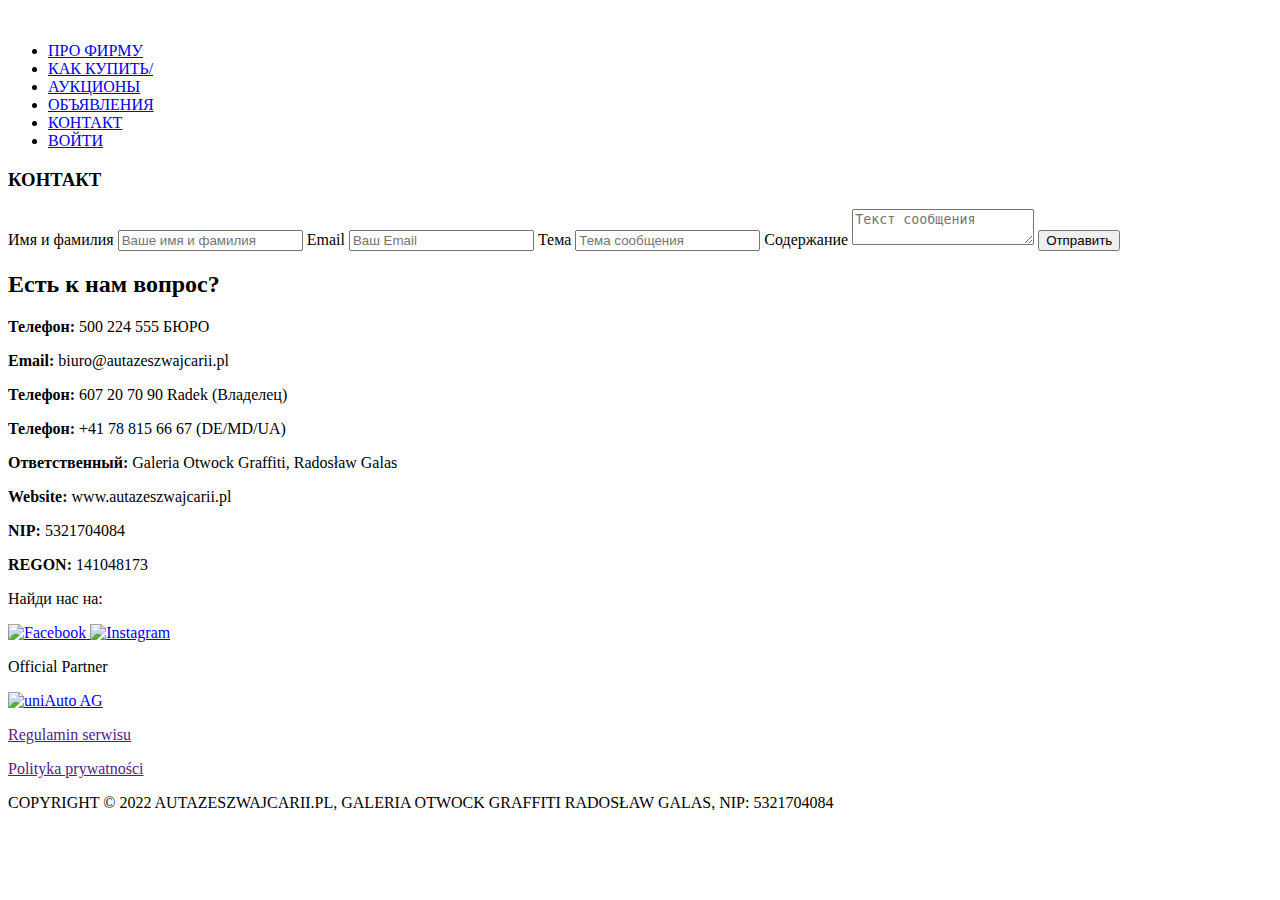
==== Contact.html @ 076011ea "Initial commit" ====
<!DOCTYPE html>
<html lang="ru  ">
<head>
	<meta charset="UTF-8">
	<meta name="viewport" content="width=device-width, initial-scale=1.0">
	<title>Contacte</title>
	<link rel="stylesheet" href="./.css">
</head>
<body>
	<div class="header">
		<div class="logo">
			<img src="" alt="">
		</div>
		<div class="nav">
			<ul class="navigation">
				<li><a href="#">ПРО ФИРМУ</a></li>
				<li><a href="#">КАК КУПИТЬ/</a></li>
				<li><a href="#">АУКЦИОНЫ</a></li>
				<li><a href="#">ОБЪЯВЛЕНИЯ</a></li>
				<li><a href="#">КОНТАКТ
				</a></li>
				<li><a href="#">ВОЙТИ</a></li>
			</ul>
		</div>
	</div>
	<div class="container">
<div class="maps"></div>
<h3 class='titlu-contact'>КОНТАКТ</h3>

<div class="contact-form">
	<form action="submit-form.php" method="POST">
			<label for="name">Имя и фамилия</label>
			<input type="text" id="name" name="name" placeholder="Ваше имя и фамилия">

			<label for="email">Email</label>
			<input type="email" id="email" name="email" placeholder="Ваш Email">

			<label for="subject">Тема</label>
			<input type="text" id="subject" name="subject" placeholder="Тема сообщения">

			<label for="message">Содержание</label>
			<textarea id="message" name="message" placeholder="Текст сообщения"></textarea>

			<input type="submit" value="Отправить">
	</form>
</div>

<div class="contact-info">
	<h2>Есть к нам вопрос?</h2>
	<p><strong>Телефон:</strong> 500 224 555 БЮРО</p>
	<p><strong>Email:</strong> biuro@autazeszwajcarii.pl</p>
	<p><strong>Телефон:</strong> 607 20 70 90 Radek (Владелец)</p>
	<p><strong>Телефон:</strong> +41 78 815 66 67 (DE/MD/UA)</p>
	<p><strong>Ответственный:</strong> Galeria Otwock Graffiti, Radosław Galas</p>
	<p><strong>Website:</strong> www.autazeszwajcarii.pl</p>
	<p><strong>NIP:</strong> 5321704084</p>
	<p><strong>REGON:</strong> 141048173</p>
</div>

<div class="external-links">
	<div class="social-links">
    <p>Найди нас на:</p>
    <a href="https://www.facebook.com/yourprofile">
        <img src="facebook-logo.png" alt="Facebook" />
    </a>
    <a href="https://www.instagram.com/yourprofile">
        <img src="instagram-logo.png" alt="Instagram" />
    </a>
</div>

<div class="partnership">
    <p>Official Partner</p>
    <a href="https://www.yourpartnerlink.com">
        <img src="partner-logo.png" alt="uniAuto AG" />
    </a>
</div>
</div>
	
</div>

	<footer class="footer">
		<div class="footer-content">
			<div class="footer-pravaci">
				<p><a href="">Regulamin serwisu</a></p>
				<p><a href="">Polityka prywatności</a></p>
			</div>
			<div class="footer-copyright">
				<p>COPYRIGHT © 2022 AUTAZESZWAJCARII.PL, GALERIA OTWOCK GRAFFITI RADOSŁAW GALAS, NIP: 5321704084</p>
			</div>
		</div>
	</footer>
	
</body>
</html>
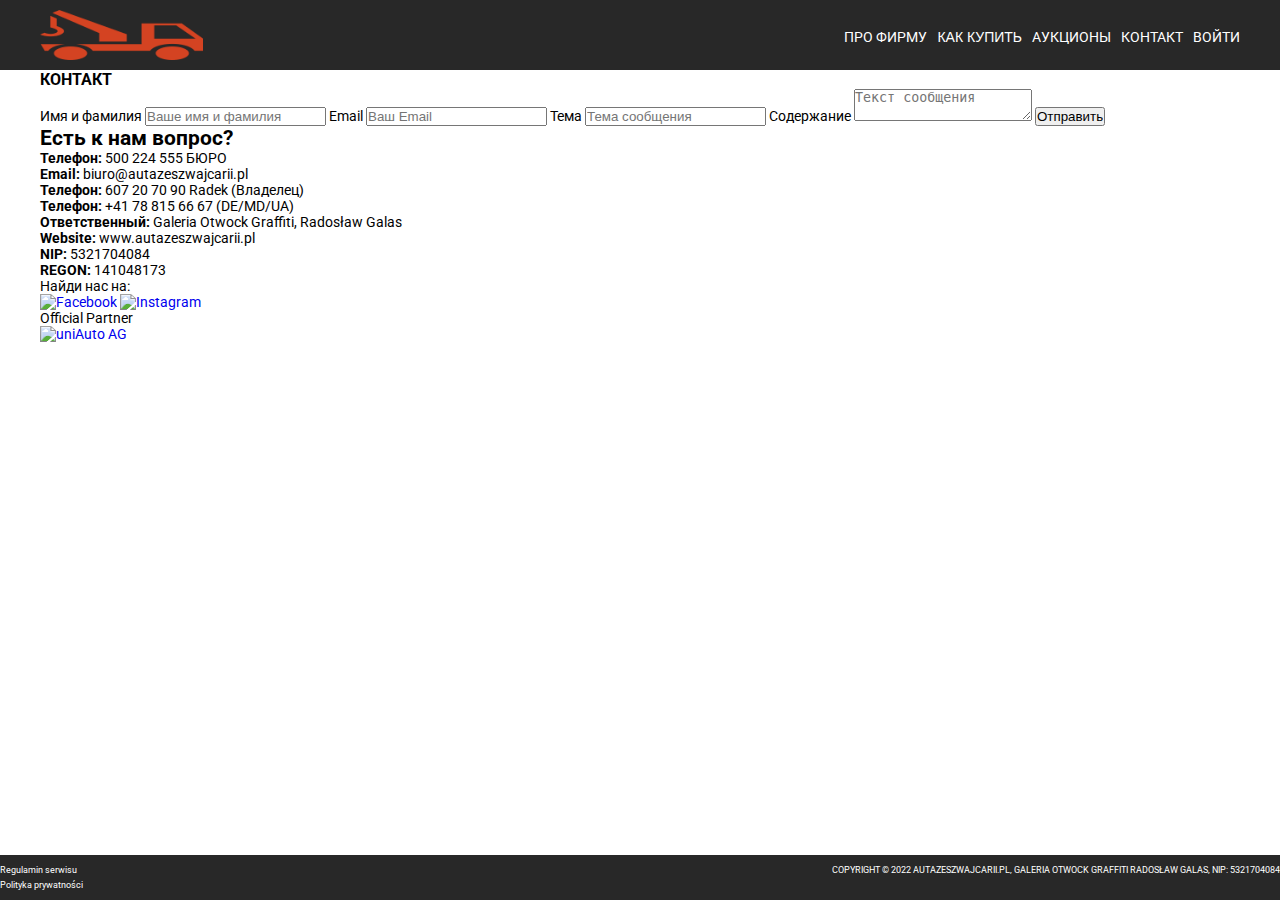
==== commit acc57f26: "add style" ====
--- a/Contact.html
+++ b/Contact.html
@@ -1,94 +1,124 @@
 <!DOCTYPE html>
 <html lang="ru  ">
-<head>
-	<meta charset="UTF-8">
-	<meta name="viewport" content="width=device-width, initial-scale=1.0">
-	<title>Contacte</title>
-	<link rel="stylesheet" href="./.css">
-</head>
-<body>
-	<div class="header">
-		<div class="logo">
-			<img src="" alt="">
-		</div>
-		<div class="nav">
-			<ul class="navigation">
-				<li><a href="#">ПРО ФИРМУ</a></li>
-				<li><a href="#">КАК КУПИТЬ/</a></li>
-				<li><a href="#">АУКЦИОНЫ</a></li>
-				<li><a href="#">ОБЪЯВЛЕНИЯ</a></li>
-				<li><a href="#">КОНТАКТ
-				</a></li>
-				<li><a href="#">ВОЙТИ</a></li>
-			</ul>
-		</div>
-	</div>
-	<div class="container">
-<div class="maps"></div>
-<h3 class='titlu-contact'>КОНТАКТ</h3>
+	<head>
+		<meta charset="UTF-8" />
+		<meta name="viewport" content="width=device-width, initial-scale=1.0" />
+		<title>Contacte</title>
+		<link rel="stylesheet" href="/assets/css/index.css" />
+		<script src="/assets/js/index.js"></script>
+	</head>
+	<body>
+		<header>
+			<div class="container">
+				<div class="header">
+					<div class="logo">
+						<a href="index.html"
+							><img class="logo-img" src="/assets/img/logo.png" alt="Logo"
+						/></a>
+					</div>
+					<div class="nav">
+						<ul class="navigation">
+							<li><a href="Firma.html">ПРО ФИРМУ</a></li>
+							<li class="dropdown" id="dropdown-toggle">
+								<button>КАК КУПИТЬ</button>
+								<ul class="dropdown-menu" id="dropdown-menu">
+									<li><a href="Rules.html">правила</a></li>
+									<li><a href="FAQ.html">Часто задаваемые вопросы</a></li>
+								</ul>
+							</li>
+							<li><a href="index.html">АУКЦИОНЫ</a></li>
+							<li><a href="Contact.html">КОНТАКТ </a></li>
+							<li><a href="Login.html">ВОЙТИ</a></li>
+						</ul>
+					</div>
+				</div>
+			</div>
+		</header>
 
-<div class="contact-form">
-	<form action="submit-form.php" method="POST">
-			<label for="name">Имя и фамилия</label>
-			<input type="text" id="name" name="name" placeholder="Ваше имя и фамилия">
+		<div class="container">
+			<div class="maps"></div>
+			<h3 class="titlu-contact">КОНТАКТ</h3>
 
-			<label for="email">Email</label>
-			<input type="email" id="email" name="email" placeholder="Ваш Email">
+			<div class="contact-form">
+				<form action="submit-form.php" method="POST">
+					<label for="name">Имя и фамилия</label>
+					<input
+						type="text"
+						id="name"
+						name="name"
+						placeholder="Ваше имя и фамилия"
+					/>
 
-			<label for="subject">Тема</label>
-			<input type="text" id="subject" name="subject" placeholder="Тема сообщения">
+					<label for="email">Email</label>
+					<input type="email" id="email" name="email" placeholder="Ваш Email" />
 
-			<label for="message">Содержание</label>
-			<textarea id="message" name="message" placeholder="Текст сообщения"></textarea>
+					<label for="subject">Тема</label>
+					<input
+						type="text"
+						id="subject"
+						name="subject"
+						placeholder="Тема сообщения"
+					/>
 
-			<input type="submit" value="Отправить">
-	</form>
-</div>
+					<label for="message">Содержание</label>
+					<textarea
+						id="message"
+						name="message"
+						placeholder="Текст сообщения"
+					></textarea>
 
-<div class="contact-info">
-	<h2>Есть к нам вопрос?</h2>
-	<p><strong>Телефон:</strong> 500 224 555 БЮРО</p>
-	<p><strong>Email:</strong> biuro@autazeszwajcarii.pl</p>
-	<p><strong>Телефон:</strong> 607 20 70 90 Radek (Владелец)</p>
-	<p><strong>Телефон:</strong> +41 78 815 66 67 (DE/MD/UA)</p>
-	<p><strong>Ответственный:</strong> Galeria Otwock Graffiti, Radosław Galas</p>
-	<p><strong>Website:</strong> www.autazeszwajcarii.pl</p>
-	<p><strong>NIP:</strong> 5321704084</p>
-	<p><strong>REGON:</strong> 141048173</p>
-</div>
+					<input type="submit" value="Отправить" />
+				</form>
+			</div>
 
-<div class="external-links">
-	<div class="social-links">
-    <p>Найди нас на:</p>
-    <a href="https://www.facebook.com/yourprofile">
-        <img src="facebook-logo.png" alt="Facebook" />
-    </a>
-    <a href="https://www.instagram.com/yourprofile">
-        <img src="instagram-logo.png" alt="Instagram" />
-    </a>
-</div>
+			<div class="contact-info">
+				<h2>Есть к нам вопрос?</h2>
+				<p><strong>Телефон:</strong> 500 224 555 БЮРО</p>
+				<p><strong>Email:</strong> biuro@autazeszwajcarii.pl</p>
+				<p><strong>Телефон:</strong> 607 20 70 90 Radek (Владелец)</p>
+				<p><strong>Телефон:</strong> +41 78 815 66 67 (DE/MD/UA)</p>
+				<p>
+					<strong>Ответственный:</strong> Galeria Otwock Graffiti, Radosław
+					Galas
+				</p>
+				<p><strong>Website:</strong> www.autazeszwajcarii.pl</p>
+				<p><strong>NIP:</strong> 5321704084</p>
+				<p><strong>REGON:</strong> 141048173</p>
+			</div>
 
-<div class="partnership">
-    <p>Official Partner</p>
-    <a href="https://www.yourpartnerlink.com">
-        <img src="partner-logo.png" alt="uniAuto AG" />
-    </a>
-</div>
-</div>
-	
-</div>
+			<div class="external-links">
+				<div class="social-links">
+					<p>Найди нас на:</p>
+					<a href="https://www.facebook.com/yourprofile">
+						<img src="facebook-logo.png" alt="Facebook" />
+					</a>
+					<a href="https://www.instagram.com/yourprofile">
+						<img src="instagram-logo.png" alt="Instagram" />
+					</a>
+				</div>
 
-	<footer class="footer">
-		<div class="footer-content">
-			<div class="footer-pravaci">
-				<p><a href="">Regulamin serwisu</a></p>
-				<p><a href="">Polityka prywatności</a></p>
-			</div>
-			<div class="footer-copyright">
-				<p>COPYRIGHT © 2022 AUTAZESZWAJCARII.PL, GALERIA OTWOCK GRAFFITI RADOSŁAW GALAS, NIP: 5321704084</p>
+				<div class="partnership">
+					<p>Official Partner</p>
+					<a href="https://www.yourpartnerlink.com">
+						<img src="partner-logo.png" alt="uniAuto AG" />
+					</a>
+				</div>
 			</div>
 		</div>
-	</footer>
-	
-</body>
-</html>+
+		<footer class="footer">
+			<div class="footer-content">
+				<div class="footer-pravaci">
+					<p><a href="">Regulamin serwisu</a></p>
+					<p><a href="">Polityka prywatności</a></p>
+				</div>
+				<div class="footer-copyright">
+					<p>
+						COPYRIGHT © 2022 AUTAZESZWAJCARII.PL, GALERIA OTWOCK GRAFFITI
+						RADOSŁAW GALAS, NIP: 5321704084
+					</p>
+				</div>
+			</div>
+		</footer>
+	</body>
+</html>
--- a/assets/css/index.css
+++ b/assets/css/index.css
@@ -0,0 +1,755 @@
+@import url('https://fonts.googleapis.com/css2?family=Roboto:wght@400;500;700&display=swap');
+
+* {
+	margin: 0;
+	padding: 0;
+	box-sizing: border-box;
+}
+a {
+	text-decoration: none;
+}
+
+ul {
+	list-style: none;
+}
+
+html {
+	font-family: 'Roboto', sans-serif;
+	font-weight: 400;
+	font-style: normal;
+	font-size: 14px;
+}
+
+.container {
+	max-width: 1240px;
+	padding: 0px 20px;
+	width: 100%;
+	margin: 0 auto;
+}
+
+/* ---------- */
+/* ---------- */
+/* ---------- */
+/* ---------- */
+/* Header */
+header {
+	background-color: #282828;
+	height: 70px;
+}
+
+.logo-img {
+	height: 50px;
+}
+.header {
+	display: flex;
+	flex-direction: row;
+	justify-content: space-between;
+	align-items: center;
+	padding-top: 10px;
+}
+
+.navigation {
+	display: flex;
+	gap: 10px;
+}
+
+.navigation a {
+	color: #fff;
+}
+
+.dropdown button {
+	background-color: transparent;
+	border: none;
+	color: #fff;
+	font-size: 14px;
+}
+
+.dropdown-menu {
+	display: none;
+}
+
+.dropdown-menu.active {
+	position: absolute;
+	display: block;
+	background-color: #fbfbfb;
+	padding: 5px 10px;
+	text-align: center;
+	border: 1px solid #ccc;
+	box-shadow: 0px 2px 18px -2px rgba(61, 54, 61, 1);
+}
+
+.dropdown-menu.active li + li {
+	padding-top: 5px;
+}
+
+.dropdown-menu.active a {
+	color: #282828;
+	font-size: 14px;
+	text-transform: uppercase;
+}
+/* Header */
+/* ---------- */
+/* ---------- */
+
+/* ---------- */
+/* ---------- */
+/* ResetPassword */
+.resetPassword {
+	max-width: 500px;
+	margin: 0 auto;
+}
+
+.titlu-resetPassword {
+	padding: 26px 0 20px;
+	font-size: 17px;
+	text-transform: uppercase;
+	text-align: center;
+	line-height: 18px;
+}
+
+.titlu-resetPassword hr {
+	border: 0;
+	border-top: 1px solid #eee;
+	margin-top: 14px;
+}
+
+.user-form form {
+	display: flex;
+	flex-direction: column;
+	padding-top: 7px;
+	max-width: 350px;
+	margin: 0 auto;
+}
+
+.user-form label {
+	font-weight: 600;
+}
+
+.user-form input {
+	display: block;
+	width: 100%;
+	height: 34px;
+	padding: 6px 12px;
+	font-size: 13px;
+	line-height: 1.4px;
+	color: #555;
+	background-color: #fff;
+	background-image: none;
+	border: 1px solid #ccc;
+	border-radius: 4px;
+	/* -webkit-box-shadow: inset 0 1px 1px rgba(0, 0, 0, 0.075); */
+	/* box-shadow: inset 0 1px 1px rgba(0, 0, 0, 0.075);
+	-webkit-transition: border-color ease-in-out 0.15s,
+		-webkit-box-shadow ease-in-out 0.15s;
+	-o-transition: border-color ease-in-out 0.15s, box-shadow ease-in-out 0.15s;
+	transition: border-color ease-in-out 0.15s, box-shadow ease-in-out 0.15s; */
+}
+
+.user-form input:focus {
+	box-shadow: none;
+	outline: 0;
+	/* background-color: #b5b5b6; */
+	/* border-color: #66afe9; */
+	/* -webkit-box-shadow: inset 0 1px 1px rgba(0, 0, 0, 0.075),
+		0 0 8px rgba(102, 175, 233, 0.6); */
+	/* box-shadow: inset 0 1px 1px rgba(0, 0, 0, 0.075),
+		0 0 8px rgba(102, 175, 233, 0.6); */
+}
+
+.user-form button {
+	cursor: pointer;
+	padding: 8px 13px;
+	margin-top: 20px;
+	margin-left: auto;
+	line-height: 20px;
+	color: #fff;
+	box-sizing: border-box;
+	border: 1px solid rgb(217, 83, 79);
+	border-radius: 4px;
+	background: rgb(177, 3, 3);
+}
+
+/* ------------- */
+/* ------------- */
+/* ------------- */
+/* Footer */
+footer {
+	position: fixed;
+	bottom: 0;
+	width: 100%;
+	background-color: #282828;
+}
+
+.footer-content {
+	padding: 10px 0;
+	display: flex;
+	justify-content: space-between;
+	font-size: 9px;
+}
+
+.footer-pravaci {
+	display: flex;
+	flex-direction: column;
+	gap: 5px;
+}
+
+.footer-pravaci a {
+	color: #fff;
+}
+
+.footer-pravaci a:hover {
+	text-decoration: underline;
+}
+
+.footer-copyright {
+	text-transform: uppercase;
+	color: #fff;
+}
+
+/* ------------- */
+/* ------------- */
+/* ------------- */
+/* Page firma */
+.img-compani {
+	margin-top: 40px;
+	height: 229px;
+	width: 100%;
+}
+
+.titlu-firma {
+	text-transform: uppercase;
+	text-align: center;
+	font-size: 17px;
+	font-weight: 400;
+	color: #282828;
+}
+
+.titlu-hr {
+	max-width: 40px;
+	color: #b10303;
+	border: 1px solid #b10303;
+	padding: 0;
+	margin: 6px auto;
+}
+
+.content-firma {
+	margin-top: 30px;
+	max-width: 800px;
+	margin: 0 auto;
+	font-size: 13px;
+	color: #282828;
+}
+
+.content-firma p {
+	padding: 10px 50px 15px 40px;
+}
+
+.content-firma__important {
+	color: #ac0303;
+	padding-bottom: 0;
+	margin-bottom: 0;
+	font-weight: bold;
+	font-size: 13px;
+}
+
+/* Page login */
+.titlu-user {
+	padding: 26px 0 20px;
+	font-size: 17px;
+	text-transform: uppercase;
+	text-align: center;
+	line-height: 18px;
+}
+
+.login-info {
+	max-width: 1000px;
+	color: #8a6d3b;
+	background-color: #fcf8e3;
+	padding: 15px;
+	margin: 25px auto;
+	border: 1px solid #faebcc;
+	border-radius: 4px;
+	font-weight: 500;
+	display: flex;
+	flex-direction: column;
+	gap: 2px;
+}
+
+.login-info a {
+	color: #ac0303;
+}
+
+.login-info a:hover {
+	text-decoration: underline;
+}
+
+.login-form input + label {
+	margin-top: 15px;
+}
+
+/* Page Registration */
+.text-registration {
+	max-width: 1000px;
+	margin: 0 auto;
+	padding: 25px 0 20px;
+	font-size: 13px;
+	color: #282828;
+}
+
+.registration-form form {
+	padding-top: 10px;
+	max-width: 500px;
+	margin: 0 auto;
+	display: flex;
+	flex-direction: column;
+	gap: 20px;
+}
+
+.form-group {
+	display: grid;
+	grid-template-columns: 1fr 1fr;
+}
+
+.form-group label {
+	color: #282828;
+	font-weight: 700;
+	line-height: 20px;
+	letter-spacing: 0%;
+}
+
+.form-group input,
+.form-group select {
+	height: 29px;
+	padding: 4px 8px;
+	font-size: 13px;
+	line-height: 1.4px;
+	color: #555;
+	background-color: #fff;
+	background-image: none;
+	border: 1px solid #ccc;
+	border-radius: 4px;
+	/* -webkit-box-shadow: inset 0 1px 1px rgba(0, 0, 0, 0.075); */
+	/* box-shadow: inset 0 1px 1px rgba(0, 0, 0, 0.075);
+	-webkit-transition: border-color ease-in-out 0.15s,
+		-webkit-box-shadow ease-in-out 0.15s;
+	-o-transition: border-color ease-in-out 0.15s, box-shadow ease-in-out 0.15s;
+	transition: border-color ease-in-out 0.15s, box-shadow ease-in-out 0.15s; */
+}
+
+.form-group input:focus,
+.form-group select:focus {
+	box-shadow: none;
+	outline: 0;
+	/* background-color: #b5b5b6; */
+	/* border-color: #66afe9; */
+	/* -webkit-box-shadow: inset 0 1px 1px rgba(0, 0, 0, 0.075),
+		0 0 8px rgba(102, 175, 233, 0.6); */
+	/* box-shadow: inset 0 1px 1px rgba(0, 0, 0, 0.075),
+		0 0 8px rgba(102, 175, 233, 0.6); */
+}
+
+.form-group__polici {
+	display: flex;
+	justify-content: space-between;
+	align-items: center;
+	gap: 14px;
+}
+
+.form-group__polici label {
+	display: flex;
+	flex-direction: row;
+}
+
+.registration-form button {
+	margin-top: 36px;
+	max-width: 97px;
+	padding: 8px 13px;
+	margin: 0 auto;
+	color: #fff;
+	background-color: #b10303;
+	border: 1px solid #b10303;
+	border-radius: 4px;
+	cursor: pointer;
+}
+
+/* Page Rules */
+.content-rules {
+	max-width: 1000px;
+	margin: 0 auto;
+	padding-top: 20px;
+	color: #282828;
+	font-size: 16px;
+	line-height: 17.6px;
+	text-align: justify;
+}
+
+.title-item {
+	font-size: 17px;
+	font-weight: 700;
+	line-height: 18.7px;
+	text-transform: uppercase;
+	text-align-last: left;
+}
+
+.rules-items hr {
+	max-width: 100%;
+	color: #b10303;
+	border: 1px solid #b10303;
+	padding: 0;
+	margin: 6px auto 0 auto;
+}
+
+.rules-items ol {
+	display: flex;
+	flex-direction: column;
+	gap: 7px;
+}
+
+.rules-items ol {
+	padding-top: 47px;
+	margin-left: 25px;
+}
+
+.rules-items a {
+	color: #ac0303;
+	font-weight: 700;
+}
+
+.rules-items a:hover {
+	color: #23527c;
+	text-decoration: underline;
+}
+
+.auction-link {
+	padding: 30px 10px 40px;
+	margin-left: 40px;
+}
+
+.rules-ads {
+	font-size: 18px;
+}
+
+.rules-ads a {
+	font-weight: normal;
+}
+
+.rules-ads p {
+	margin: 10px 0 40px 25px;
+	font-size: 15px;
+	line-height: 27px;
+}
+.rules-price {
+	font-size: 15px;
+}
+
+.rules-price p {
+	margin: 20px 0 25px 50px;
+}
+
+.rules-price ul {
+	margin-left: 50px;
+	display: flex;
+	flex-direction: column;
+	gap: 6px;
+}
+
+/* Pagin FAQ */
+.content-faq {
+	max-width: 800px;
+	margin: 0 auto;
+	color: #282828;
+	font-size: 14px;
+}
+
+.content-faq a {
+	color: #ac0303;
+	font-weight: bold;
+}
+
+.content-faq > p {
+	padding: 10px 20px 35px 20px;
+	letter-spacing: 0.8px;
+	text-align: justify;
+}
+
+.faq-details {
+	display: flex;
+	flex-direction: column;
+	gap: 15px;
+	padding: 0 10px 10px 20px;
+}
+
+.faq-details summary {
+	font-size: 16px;
+	line-height: 17.6px;
+}
+
+.faq-details summary:hover {
+	text-decoration: underline;
+}
+
+.faq-details summary::marker {
+	font-size: 25px;
+	content: '+';
+	font-weight: bolder;
+	color: #ac0303;
+}
+
+.faq-details summary hr {
+	border: 0;
+	border-top: 1px solid #eee;
+	margin-top: 8px;
+}
+
+.faq-details details p {
+	padding: 15px;
+	text-align: justify;
+	letter-spacing: 0.8px;
+	line-height: 1.6;
+}
+
+/* Page index */
+.search-and-carousel {
+	padding-top: 30px;
+	display: flex;
+	justify-content: space-between;
+	align-items: center;
+	max-width: 1000px;
+	margin: 0 auto;
+	gap: 40px;
+}
+
+.search-form form {
+	display: flex;
+	flex-direction: column;
+	gap: 15px;
+	max-width: 420px;
+}
+
+.group-search {
+	display: flex;
+	flex-direction: column;
+	gap: 5px;
+}
+
+.group-search label {
+	font-size: 16px;
+	font-weight: bold;
+}
+
+.input-group {
+	display: flex;
+	flex-direction: row;
+}
+
+.input-group-addon {
+	padding: 6px 12px;
+	font-size: 14px;
+	font-weight: 400;
+	line-height: 1;
+	color: #555;
+	text-align: center;
+	background-color: #eee;
+	border: 1px solid #ccc;
+}
+
+.input-group input {
+	border: 1px solid #ccc;
+	width: 100%;
+	padding: 3px 10px;
+}
+
+.input-group input:focus {
+	box-shadow: none;
+	outline: 0;
+}
+
+.glyphicon-info-sign {
+	position: relative;
+	cursor: pointer;
+}
+
+.glyphicon-info-sign::before {
+	content: '';
+	width: 20px;
+	height: 20px;
+	border-radius: 50%;
+	background-color: #555;
+	position: absolute;
+	top: 50%;
+	left: 50%;
+	transform: translate(-50%, -50%);
+}
+
+.glyphicon-info-sign::after {
+	content: '𝔦';
+	font-size: 18px;
+	font-weight: bolder;
+	position: absolute;
+	color: #eee;
+	top: 50%;
+	left: 50%;
+	transform: translate(-50%, -50%);
+}
+
+.search-btn {
+	margin-top: 10px;
+	padding: 10px 20px;
+	font-size: 14px;
+	border: 0;
+	border-radius: 8px;
+	max-width: 120px;
+	text-align: left;
+	background-color: #ac0303;
+	color: #fff;
+	font-weight: bold;
+	letter-spacing: 0.5px;
+	text-transform: lowercase;
+	cursor: pointer;
+}
+
+.loop-btn {
+	position: relative;
+}
+
+.loop-btn::after {
+	content: '\1F50D';
+	font-size: 18px;
+	font-weight: bolder;
+	position: absolute;
+	color: #eee;
+	top: 35%;
+	right: -30px;
+	transform: translate(0%, -50%);
+}
+
+.carousel-car {
+	width: 500px;
+	height: 300px;
+	object-fit: cover;
+}
+
+.carousel-car:not(:first-child) {
+	display: none;
+}
+
+.content-cars {
+	max-width: 1000px;
+	margin: 0 auto;
+	padding-top: 30px;
+}
+
+.content-cars h2 {
+	font-weight: normal;
+}
+
+.content-car {
+	display: flex;
+	flex-direction: column;
+	gap: 20px;
+	padding-bottom: 100px;
+}
+
+.car-item {
+	width: 100%;
+	background-color: #eee;
+	display: flex;
+	flex-direction: row;
+	justify-content: space-between;
+	gap: 30px;
+	height: 150px;
+}
+
+.car-img {
+	width: 200px;
+	height: 150px;
+	object-fit: cover;
+}
+
+.car-item__content {
+	padding: 15px 0;
+	display: flex;
+	flex-direction: column;
+	justify-content: space-between;
+}
+
+.car-item__content a {
+	font-size: 18px;
+	color: #282828;
+	padding-bottom: 35px;
+}
+
+.car-item__content p > span {
+	font-weight: bold;
+}
+
+.car-item__more-info {
+	display: flex;
+	gap: 60px;
+}
+
+.car-item__more-info span {
+	font-weight: 700;
+}
+
+.car-auction {
+	padding: 15px 0;
+	margin-right: 20px;
+	display: flex;
+	flex-direction: column;
+	justify-content: space-between;
+}
+
+.auction-time {
+	color: #282828;
+	font-size: 13px;
+	text-transform: uppercase;
+}
+
+.auction-time span {
+	font-weight: 700;
+	text-transform: lowercase;
+}
+
+.auction-entry-actions {
+	margin-left: 30px;
+	font-size: 12px;
+	/* padding: 0 0 0 4px; */
+	padding: 0 0 0 4px;
+	background-color: #fff;
+	border: 1px solid #ccc;
+	display: flex;
+	align-items: center;
+	gap: 10px;
+	z-index: 0;
+}
+
+.auction-action-make-offer {
+	font-size: 12px;
+	background-color: #555;
+	border-radius: 8px;
+	position: relative;
+	padding: 10px 0 10px 40px;
+}
+
+.auction-action-make-offer a {
+	bottom: 0;
+	right: -5px;
+	position: absolute;
+	padding: 3px 5px;
+	border-radius: 8px;
+	background-color: #ac0303;
+	font-weight: 700;
+	color: #fff;
+	margin-right: -10px;
+}
+
+.auction-action-make-offer a:hover {
+	text-decoration: underline;
+}
+
+@media screen and (max-width: 1000px) {
+	.navigation {
+		display: none;
+	}
+}
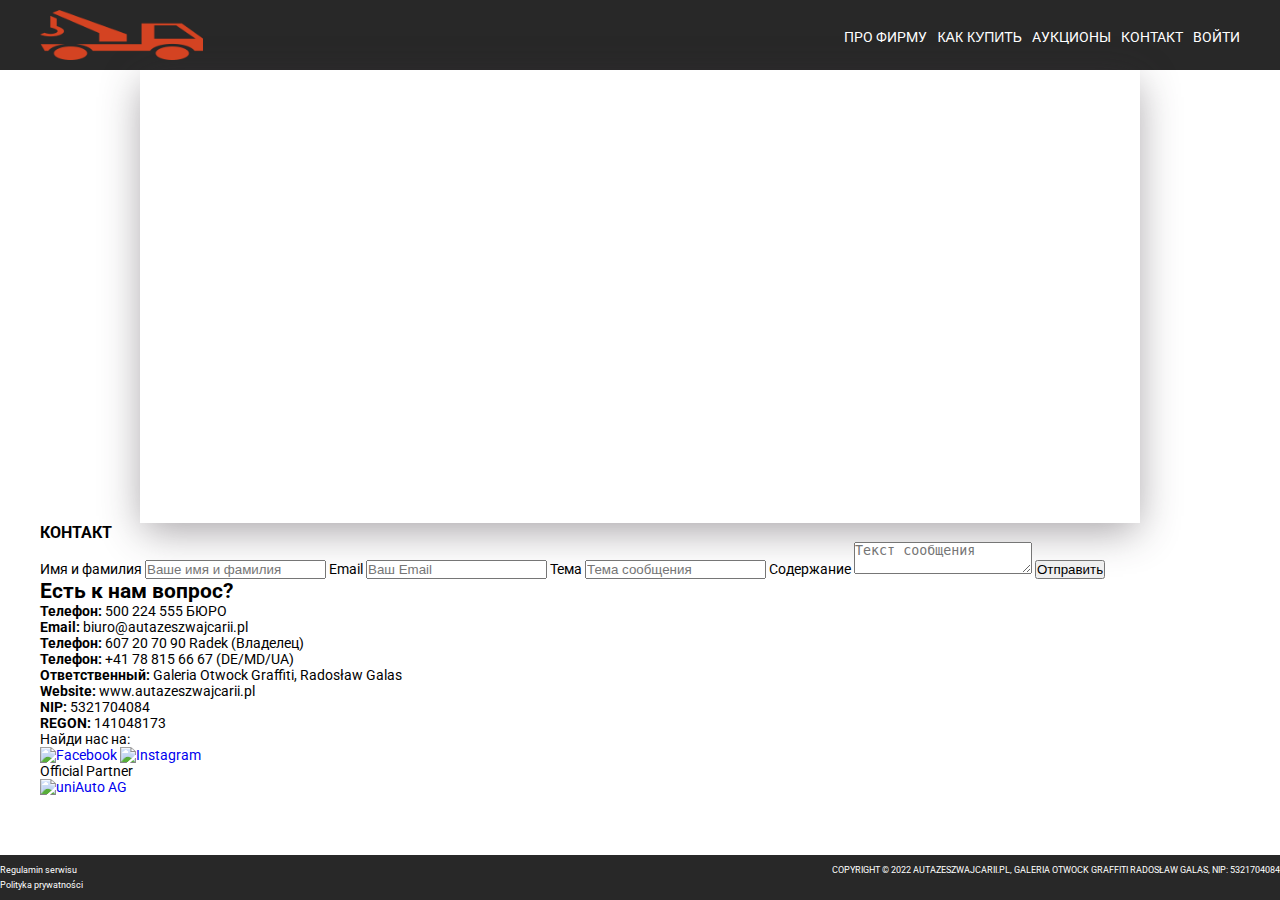
==== commit 1851239c: "add css" ====
--- a/Contact.html
+++ b/Contact.html
@@ -36,7 +36,17 @@
 		</header>
 
 		<div class="container">
-			<div class="maps"></div>
+			<div class="maps">
+				<iframe
+					src="https://www.google.com/maps/embed?pb=!1m18!1m12!1m3!1d339.97629892722426!2d28.846422152456526!3d47.02432671585213!2m3!1f0!2f0!3f0!3m2!1i1024!2i768!4f13.1!3m3!1m2!1s0x40c97d3f04c6b50f%3A0x9eff6fa61b5fd3d3!2sGastHaus!5e0!3m2!1sru!2s!4v1708720508273!5m2!1sru!2s"
+					width="1000"
+					height="450"
+					style="border: 0"
+					allowfullscreen=""
+					loading="lazy"
+					referrerpolicy="no-referrer-when-downgrade"
+				></iframe>
+			</div>
 			<h3 class="titlu-contact">КОНТАКТ</h3>
 
 			<div class="contact-form">
--- a/assets/css/index.css
+++ b/assets/css/index.css
@@ -748,6 +748,13 @@
 	text-decoration: underline;
 }
 
+/* Pages Contacts */
+.maps {
+	max-width: 1000px;
+	margin: 0 auto;
+	box-shadow: 0px 10px 39px -3px rgba(61, 54, 61, 0.47);
+}
+
 @media screen and (max-width: 1000px) {
 	.navigation {
 		display: none;
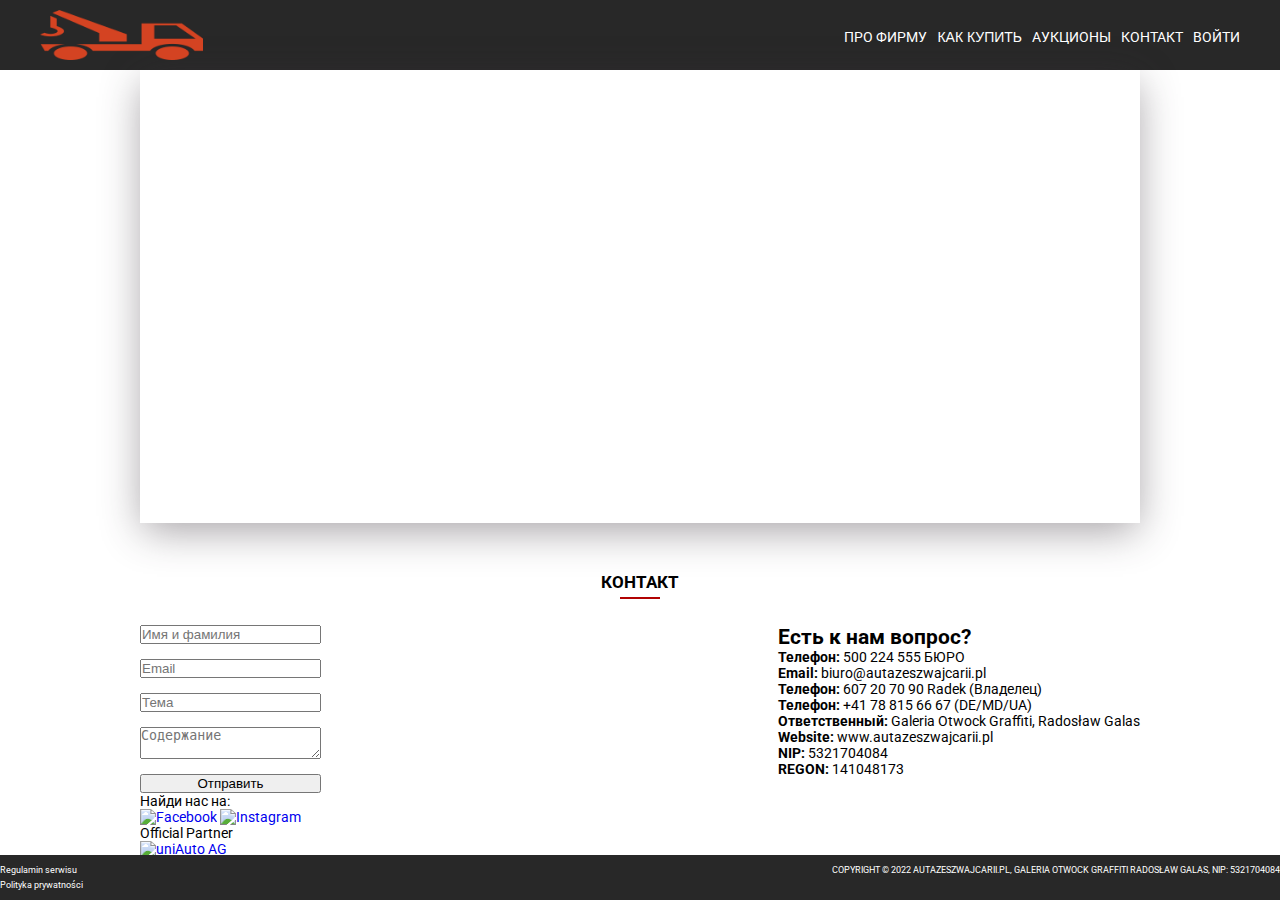
==== commit 7e97dcaa: "add css" ====
--- a/Contact.html
+++ b/Contact.html
@@ -47,71 +47,74 @@
 					referrerpolicy="no-referrer-when-downgrade"
 				></iframe>
 			</div>
-			<h3 class="titlu-contact">КОНТАКТ</h3>
 
-			<div class="contact-form">
-				<form action="submit-form.php" method="POST">
-					<label for="name">Имя и фамилия</label>
-					<input
-						type="text"
-						id="name"
-						name="name"
-						placeholder="Ваше имя и фамилия"
-					/>
+			<div class="content-info">
+				<h3 class="titlu-user">
+					КОНТАКТ
+					<hr class="titlu-hr" />
+				</h3>
 
-					<label for="email">Email</label>
-					<input type="email" id="email" name="email" placeholder="Ваш Email" />
+				<div class="contact-items">
+					<div class="contact-form">
+						<form action="submit-form.php" method="POST">
+							<input
+								type="text"
+								id="name"
+								name="name"
+								placeholder="Имя и фамилия"
+							/>
 
-					<label for="subject">Тема</label>
-					<input
-						type="text"
-						id="subject"
-						name="subject"
-						placeholder="Тема сообщения"
-					/>
+							<input type="email" id="email" name="email" placeholder="Email" />
 
-					<label for="message">Содержание</label>
-					<textarea
-						id="message"
-						name="message"
-						placeholder="Текст сообщения"
-					></textarea>
+							<input
+								type="text"
+								id="subject"
+								name="subject"
+								placeholder="Тема"
+							/>
 
-					<input type="submit" value="Отправить" />
-				</form>
-			</div>
+							<textarea
+								id="message"
+								name="message"
+								placeholder="Содержание"
+							></textarea>
 
-			<div class="contact-info">
-				<h2>Есть к нам вопрос?</h2>
-				<p><strong>Телефон:</strong> 500 224 555 БЮРО</p>
-				<p><strong>Email:</strong> biuro@autazeszwajcarii.pl</p>
-				<p><strong>Телефон:</strong> 607 20 70 90 Radek (Владелец)</p>
-				<p><strong>Телефон:</strong> +41 78 815 66 67 (DE/MD/UA)</p>
-				<p>
-					<strong>Ответственный:</strong> Galeria Otwock Graffiti, Radosław
-					Galas
-				</p>
-				<p><strong>Website:</strong> www.autazeszwajcarii.pl</p>
-				<p><strong>NIP:</strong> 5321704084</p>
-				<p><strong>REGON:</strong> 141048173</p>
-			</div>
+							<input type="submit" value="Отправить" />
+						</form>
+					</div>
 
-			<div class="external-links">
-				<div class="social-links">
-					<p>Найди нас на:</p>
-					<a href="https://www.facebook.com/yourprofile">
-						<img src="facebook-logo.png" alt="Facebook" />
-					</a>
-					<a href="https://www.instagram.com/yourprofile">
-						<img src="instagram-logo.png" alt="Instagram" />
-					</a>
+					<div class="contact-info">
+						<h2>Есть к нам вопрос?</h2>
+						<p><strong>Телефон:</strong> 500 224 555 БЮРО</p>
+						<p><strong>Email:</strong> biuro@autazeszwajcarii.pl</p>
+						<p><strong>Телефон:</strong> 607 20 70 90 Radek (Владелец)</p>
+						<p><strong>Телефон:</strong> +41 78 815 66 67 (DE/MD/UA)</p>
+						<p>
+							<strong>Ответственный:</strong> Galeria Otwock Graffiti, Radosław
+							Galas
+						</p>
+						<p><strong>Website:</strong> www.autazeszwajcarii.pl</p>
+						<p><strong>NIP:</strong> 5321704084</p>
+						<p><strong>REGON:</strong> 141048173</p>
+					</div>
 				</div>
+				<div class="external-links">
+					<div class="social-links">
+						<p>Найди нас на:</p>
+						<a href="https://www.facebook.com/yourprofile">
+							<img src="facebook-logo.png" alt="Facebook" />
+						</a>
+						<a href="https://www.instagram.com/yourprofile">
+							<img src="instagram-logo.png" alt="Instagram" />
+						</a>
+					</div>
 
-				<div class="partnership">
-					<p>Official Partner</p>
-					<a href="https://www.yourpartnerlink.com">
-						<img src="partner-logo.png" alt="uniAuto AG" />
-					</a>
+					<div class="partnership">
+						<p>Official Partner</p>
+						<a href="https://www.yourpartnerlink.com">
+							<img src="partner-logo.png" alt="uniAuto AG" />
+						</a>
+					</div>
 				</div>
 			</div>
 		</div>
--- a/assets/css/index.css
+++ b/assets/css/index.css
@@ -755,6 +755,31 @@
 	box-shadow: 0px 10px 39px -3px rgba(61, 54, 61, 0.47);
 }
 
+.content-info {
+	max-width: 1000px;
+	margin: 0 auto;
+}
+
+.content-info h3 {
+	padding-top: 50px;
+}
+
+.contact-items {
+	display: flex;
+	gap: 30px;
+	justify-content: space-between;
+}
+
+.contact-form {
+	max-width: 450px;
+}
+
+.contact-form form {
+	display: flex;
+	flex-direction: column;
+	gap: 15px;
+}
+
 @media screen and (max-width: 1000px) {
 	.navigation {
 		display: none;
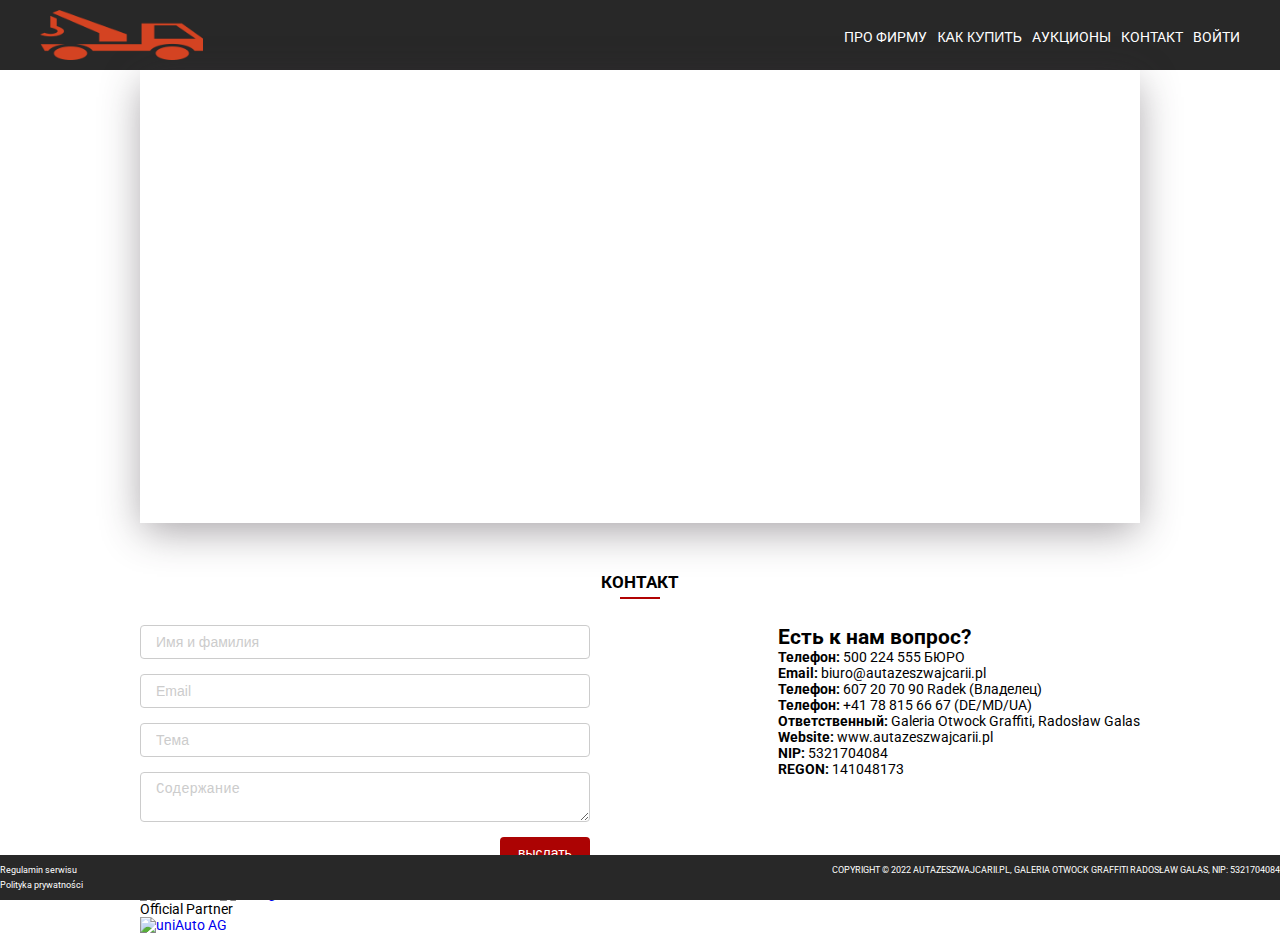
==== commit 52ac1f42: "add css" ====
--- a/Contact.html
+++ b/Contact.html
@@ -79,7 +79,7 @@
 								placeholder="Содержание"
 							></textarea>
 
-							<input type="submit" value="Отправить" />
+							<button type="submit" value="Отправить">выслать</button>
 						</form>
 					</div>
 
--- a/assets/css/index.css
+++ b/assets/css/index.css
@@ -772,12 +772,45 @@
 
 .contact-form {
 	max-width: 450px;
+	width: 100%;
 }
 
 .contact-form form {
 	display: flex;
 	flex-direction: column;
 	gap: 15px;
+}
+
+.contact-form form input,
+.contact-form form textarea {
+	padding: 8px 15px;
+	font-size: 14px;
+	border: 1px solid #ccc;
+	border-radius: 4px;
+}
+
+.contact-form form input:focus,
+.contact-form form textarea:focus {
+	box-shadow: none;
+	outline: 0;
+}
+
+.contact-form form input::placeholder,
+.contact-form form textarea::placeholder {
+	color: #ccc;
+}
+
+.contact-form form button {
+	padding: 8px 12px;
+	display: flex;
+	justify-content: center;
+	width: 20%;
+	margin-left: auto;
+	border: 0;
+	border-radius: 4px;
+	background-color: #ac0303;
+	color: #fff;
+	font-size: 14px;
 }
 
 @media screen and (max-width: 1000px) {
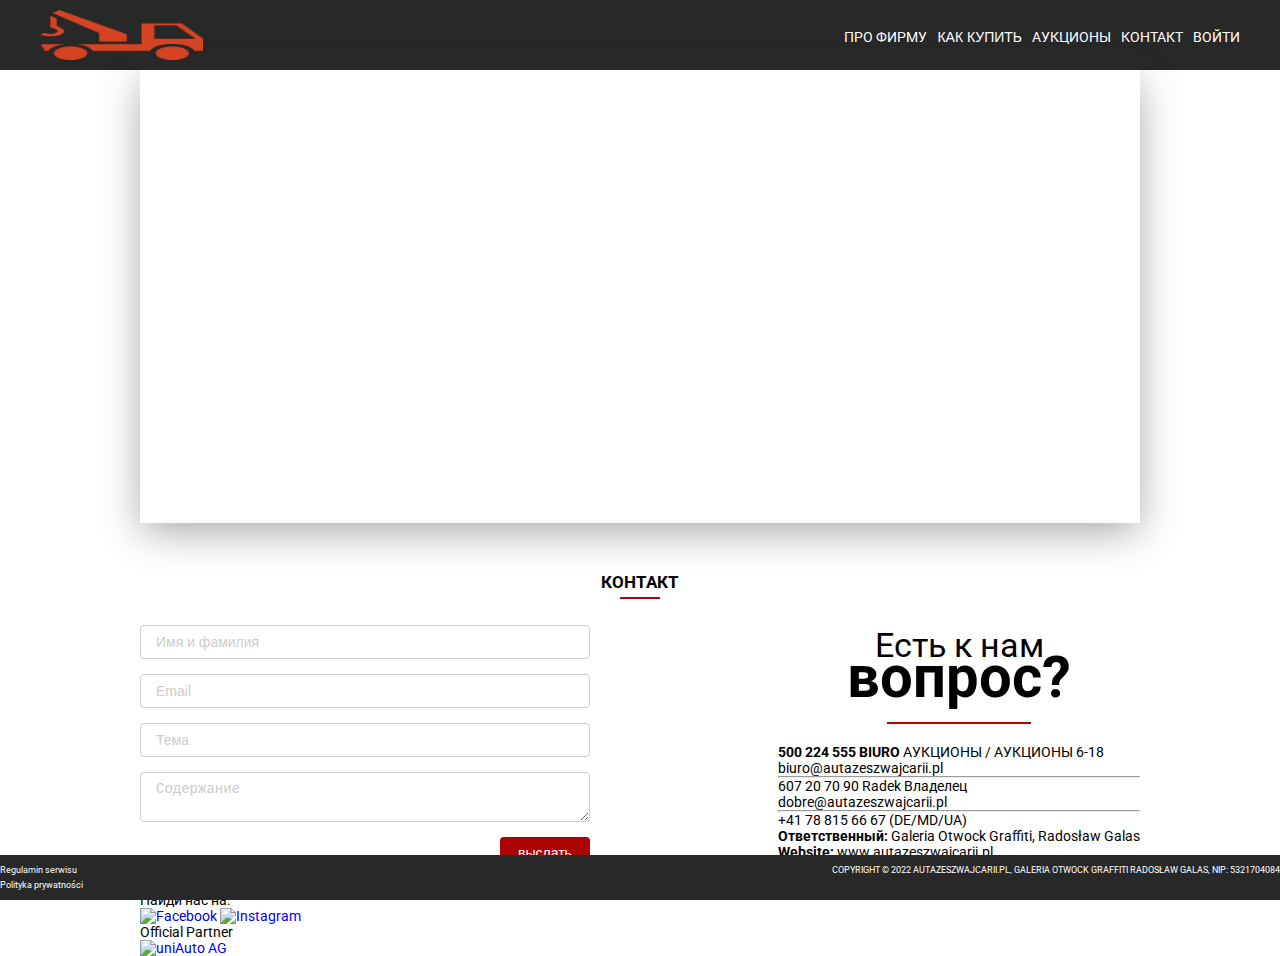
==== commit 3301843a: "add css" ====
--- a/Contact.html
+++ b/Contact.html
@@ -84,11 +84,18 @@
 					</div>
 
 					<div class="contact-info">
-						<h2>Есть к нам вопрос?</h2>
-						<p><strong>Телефон:</strong> 500 224 555 БЮРО</p>
-						<p><strong>Email:</strong> biuro@autazeszwajcarii.pl</p>
-						<p><strong>Телефон:</strong> 607 20 70 90 Radek (Владелец)</p>
-						<p><strong>Телефон:</strong> +41 78 815 66 67 (DE/MD/UA)</p>
+						<h2>
+							Есть к нам<br />
+							<span>вопрос?</span>
+							<hr class="info-hr" />
+						</h2>
+						<p><b>500 224 555 BIURO</b> АУКЦИОНЫ / АУКЦИОНЫ 6-18</p>
+						<p class="info-email">biuro@autazeszwajcarii.pl</p>
+						<hr />
+						<p><span>607 20 70 90 Radek </span> Владелец</p>
+						<p class="info-email">dobre@autazeszwajcarii.pl</p>
+						<hr />
+						<p><span>+41 78 815 66 67 (DE/MD/UA)</span></p>
 						<p>
 							<strong>Ответственный:</strong> Galeria Otwock Graffiti, Radosław
 							Galas
--- a/assets/css/index.css
+++ b/assets/css/index.css
@@ -813,6 +813,26 @@
 	font-size: 14px;
 }
 
+.contact-info h2 {
+	font-size: 34px;
+	font-weight: normal;
+	text-align: center;
+}
+
+.contact-info h2 span {
+	font-weight: bolder;
+	font-size: 58px;
+	line-height: 1px;
+}
+
+.info-hr {
+	/* margin-top: 17px; */
+	max-width: 40%;
+	color: #b10303;
+	border: 1px solid #b10303;
+	margin: 17px auto 20px auto;
+}
+
 @media screen and (max-width: 1000px) {
 	.navigation {
 		display: none;
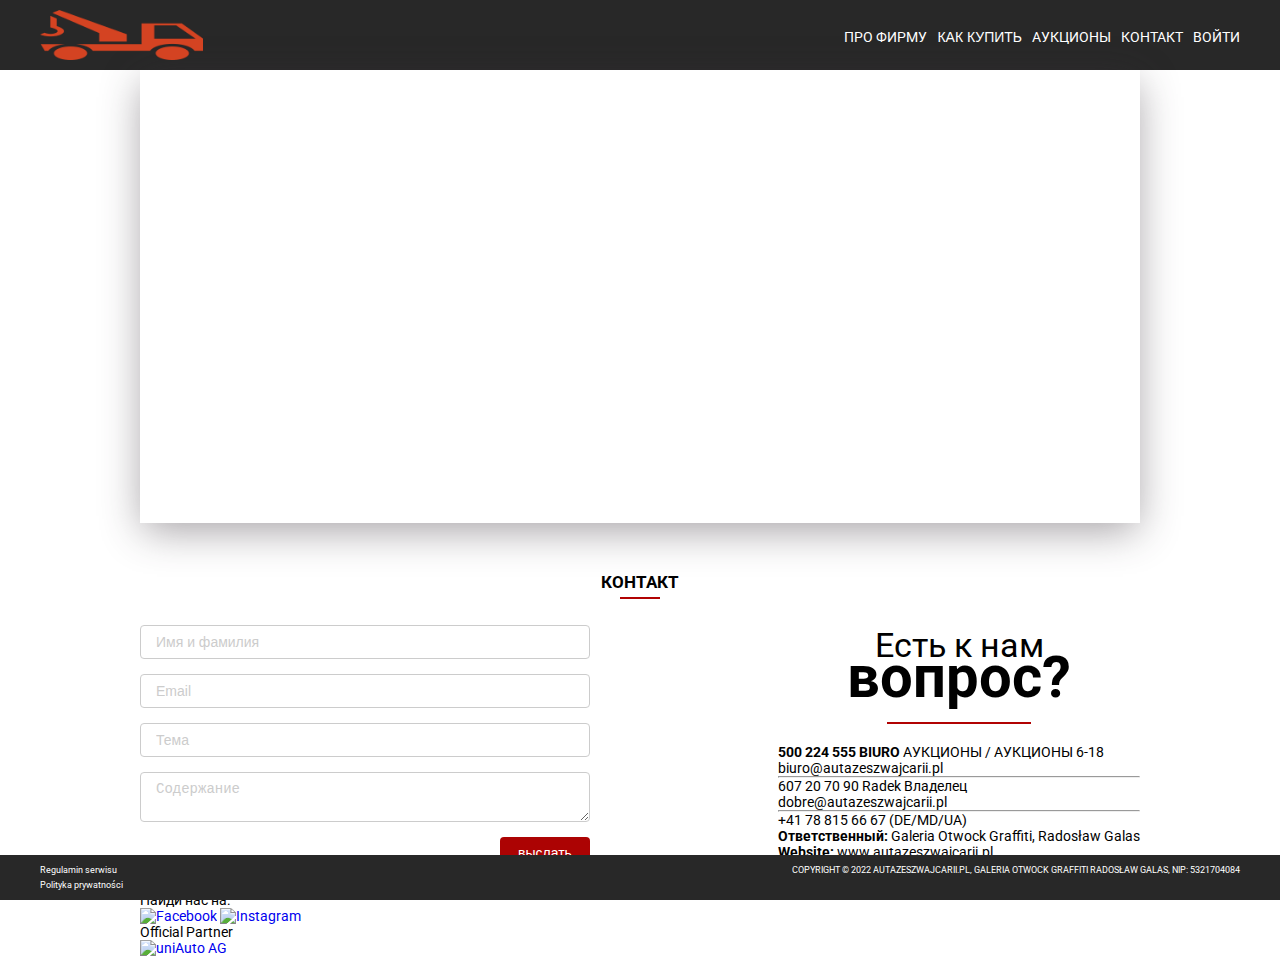
==== commit 5d5c8879: "meniu burger" ====
--- a/Contact.html
+++ b/Contact.html
@@ -16,6 +16,7 @@
 							><img class="logo-img" src="/assets/img/logo.png" alt="Logo"
 						/></a>
 					</div>
+
 					<div class="nav">
 						<ul class="navigation">
 							<li><a href="Firma.html">ПРО ФИРМУ</a></li>
@@ -30,6 +31,10 @@
 							<li><a href="Contact.html">КОНТАКТ </a></li>
 							<li><a href="Login.html">ВОЙТИ</a></li>
 						</ul>
+					</div>
+
+					<div class="burger">
+						<span></span>
 					</div>
 				</div>
 			</div>
@@ -127,16 +132,18 @@
 		</div>
 
 		<footer class="footer">
-			<div class="footer-content">
-				<div class="footer-pravaci">
-					<p><a href="">Regulamin serwisu</a></p>
-					<p><a href="">Polityka prywatności</a></p>
-				</div>
-				<div class="footer-copyright">
-					<p>
-						COPYRIGHT © 2022 AUTAZESZWAJCARII.PL, GALERIA OTWOCK GRAFFITI
-						RADOSŁAW GALAS, NIP: 5321704084
-					</p>
+			<div class="container">
+				<div class="footer-content">
+					<div class="footer-pravaci">
+						<p><a href="">Regulamin serwisu</a></p>
+						<p><a href="">Polityka prywatności</a></p>
+					</div>
+					<div class="footer-copyright">
+						<p>
+							COPYRIGHT © 2022 AUTAZESZWAJCARII.PL, GALERIA OTWOCK GRAFFITI
+							RADOSŁAW GALAS, NIP: 5321704084
+						</p>
+					</div>
 				</div>
 			</div>
 		</footer>
--- a/assets/css/index.css
+++ b/assets/css/index.css
@@ -86,6 +86,60 @@
 	color: #282828;
 	font-size: 14px;
 	text-transform: uppercase;
+}
+
+.open {
+	display: flex !important;
+}
+
+.burger {
+	display: none;
+	position: relative;
+	z-index: 50;
+	align-items: center;
+	justify-content: flex-end;
+	width: 30px;
+	height: 18px;
+}
+
+.burger span {
+	height: 2px;
+	width: 80%;
+	transform: scale(1);
+	background-color: #fff;
+}
+
+.burger::before,
+.burger::after {
+	content: '';
+	position: absolute;
+	height: 2px;
+	width: 100%;
+	background-color: #fff;
+	transition: all 0.3s ease 0s;
+}
+
+.burger::before {
+	top: 0;
+}
+
+.burger::after {
+	bottom: 0;
+}
+
+/* Add class active */
+.burger.active span {
+	transform: scale(0);
+}
+
+.burger.active::before {
+	top: 50%;
+	transform: rotate(-45deg) translate(0, -50%);
+}
+
+.burger.active::after {
+	bottom: 50%;
+	transform: rotate(45deg) translate(0, 50%);
 }
 /* Header */
 /* ---------- */
@@ -833,8 +887,39 @@
 	margin: 17px auto 20px auto;
 }
 
-@media screen and (max-width: 1000px) {
+@media screen and (max-width: 800px) {
+	.burger {
+		display: flex;
+	}
+
+	.nav ul {
+		flex-direction: column;
+		row-gap: 30px;
+	}
+
 	.navigation {
 		display: none;
+		flex-direction: column;
+		position: fixed;
+		height: 100%;
+		width: 100%;
+		top: 0;
+		bottom: 0;
+		left: 0;
+		right: 0;
+		z-index: 50%;
+		overflow-y: auto;
+		padding: 50px 40px;
+		background-color: black;
+		animation: burgerAnimation 0.4s;
 	}
 }
+
+@keyframes burgerAnimation {
+	from {
+		opacity: 0;
+	}
+	to {
+		opacity: 1;
+	}
+}
